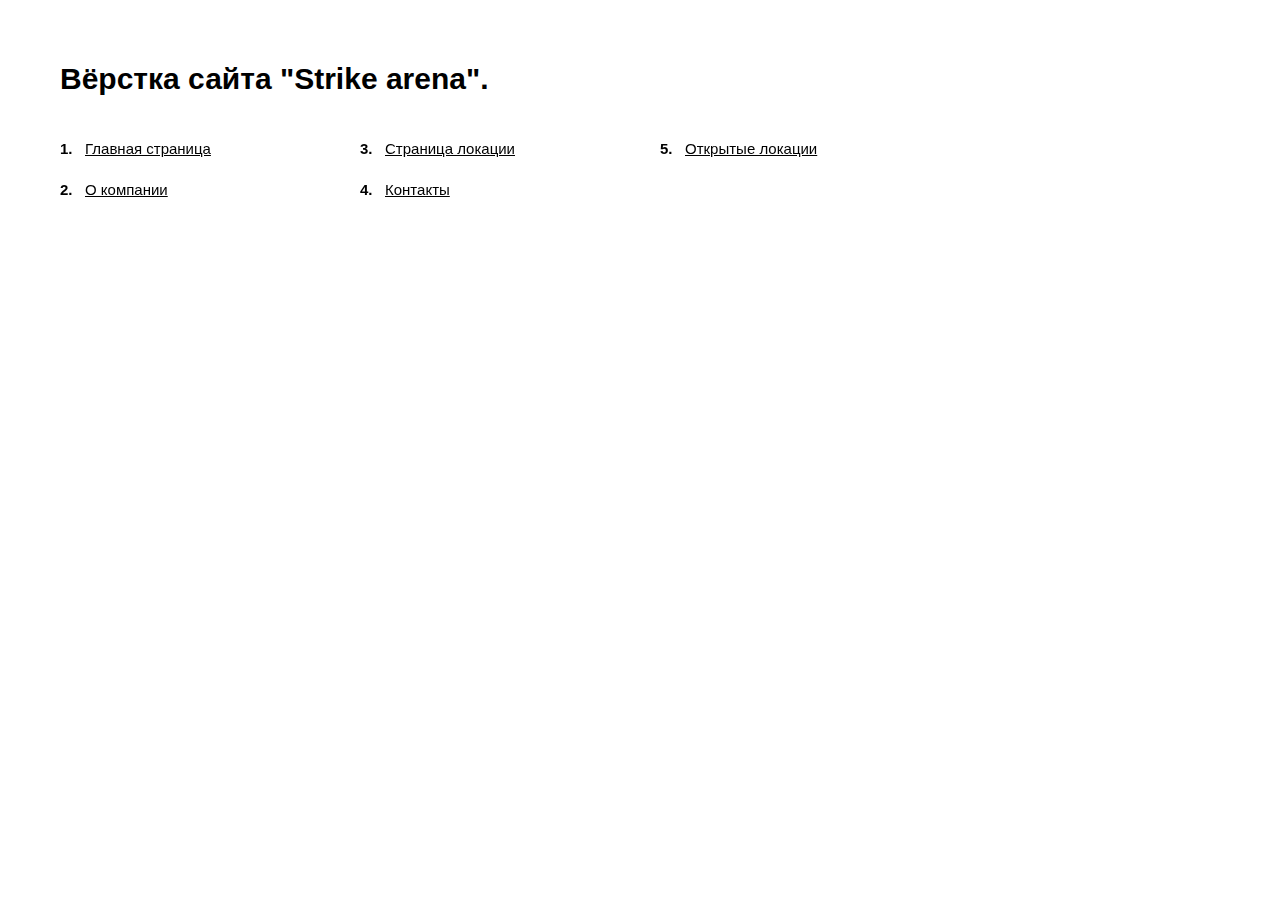
==== demo_links.html @ f6f3b77b "Update" ====
<!DOCTYPE html>
<html lang="ru">
	<head>
		<meta http-equiv="Content-Type" content="text/html; charset=utf-8">

		<!-- Адаптирование страницы для мобильных устройств -->
		<meta name="viewport" content="width=device-width, initial-scale=1, maximum-scale=1">

		<!-- Запрет распознования номера телефона -->
		<meta name="format-detection" content="telephone=no">
		<meta name="SKYPE_TOOLBAR" content ="SKYPE_TOOLBAR_PARSER_COMPATIBLE">

		<style>
			*
			{
			    box-sizing: border-box;
			    margin: 0;
			    padding: 0;
			}

			*:before,
			*:after
			{
			    box-sizing: border-box;
			}


			.demo_links
			{
			    padding: 60px;
			}

			.demo_links .title
			{
			    font-family: Arial, 'Helvetica Neue', Helvetica, sans-serif;
			    font-size: 30px;
			    font-weight: 700;
			    line-height: 38px;

			    margin-bottom: 40px;
			}

			.demo_links ol
			{
			    font-family: Arial, 'Helvetica Neue', Helvetica, sans-serif;
			    font-size: 15px;
			    line-height: 21px;

			    counter-reset: li;

			    column-gap: 40px;
			    column-count: 4;
			}

			.demo_links ol li
			{
			    position: relative;

			    display: block;
			    overflow: hidden;

			    padding-left: 25px;

			    list-style-type: none;

			    transform: translateZ(0);

			    --webkit-column-break-inside: avoid;
			    page-break-inside: avoid;
			    break-inside: avoid;
			}

			.demo_links ol li + li
			{
			    margin-top: 20px;
			}

			.demo_links ol li:before
			{
			    color: var(--text_color);
			    font-weight: 700;

			    position: absolute;
			    top: 0;
			    left: 0;

			    content: counters(li, '.') '.';
			    counter-increment: li;
			}


			.demo_links li a
			{
			    color: #000;
			}

			.demo_links li a:hover
			{
			    text-decoration: none;
			}


			@media (max-width: 1279px)
			{
			    .demo_links ol
			    {
			        column-count: 3;
			    }
			}


			@media (max-width: 1023px)
			{
			    .demo_links
			    {
			        padding: 40px;
			    }

			    .demo_links .title
			    {
			        font-size: 28px;
			        line-height: 34px;

			        margin-bottom: 25px;
			    }

			    .demo_links ol
			    {
			        column-count: 2;
			    }
			}


			@media (max-width: 767px)
			{
			    .demo_links
			    {
			        padding: 30px;
			    }

			    .demo_links .title
			    {
			        font-size: 26px;
			        line-height: 32px;
			    }

			    .demo_links ol
			    {
			        column-gap: 40px;
			    }
			}


			@media (max-width: 479px)
			{
			    .demo_links
			    {
			        padding: 20px;
			    }

			    .demo_links .title
			    {
			        font-size: 22px;
			        line-height: 28px;

			        margin-bottom: 25px;
			    }

			    .demo_links ol
			    {
			        column-count: 1;
			    }

			    .demo_links ol li + li
			    {
			        margin-top: 15px;
			    }
			}

		</style>
	</head>

	<body>
		<div class="demo_links">
			<div class="title">Вёрстка сайта "Strike arena".</div>

			<ol>
				<li><a href="./index.html" target="_blank">Главная страница</a></li>
				<li><a href="./about.html" target="_blank">О компании</a></li>
				<li><a href="./arena.html" target="_blank">Страница локации</a></li>
				<li><a href="./contacts.html" target="_blank">Контакты</a></li>
				<li><a href="./open_locations.html" target="_blank">Открытые локации</a></li>
			</ol>
		</div>
	</body>
</html>
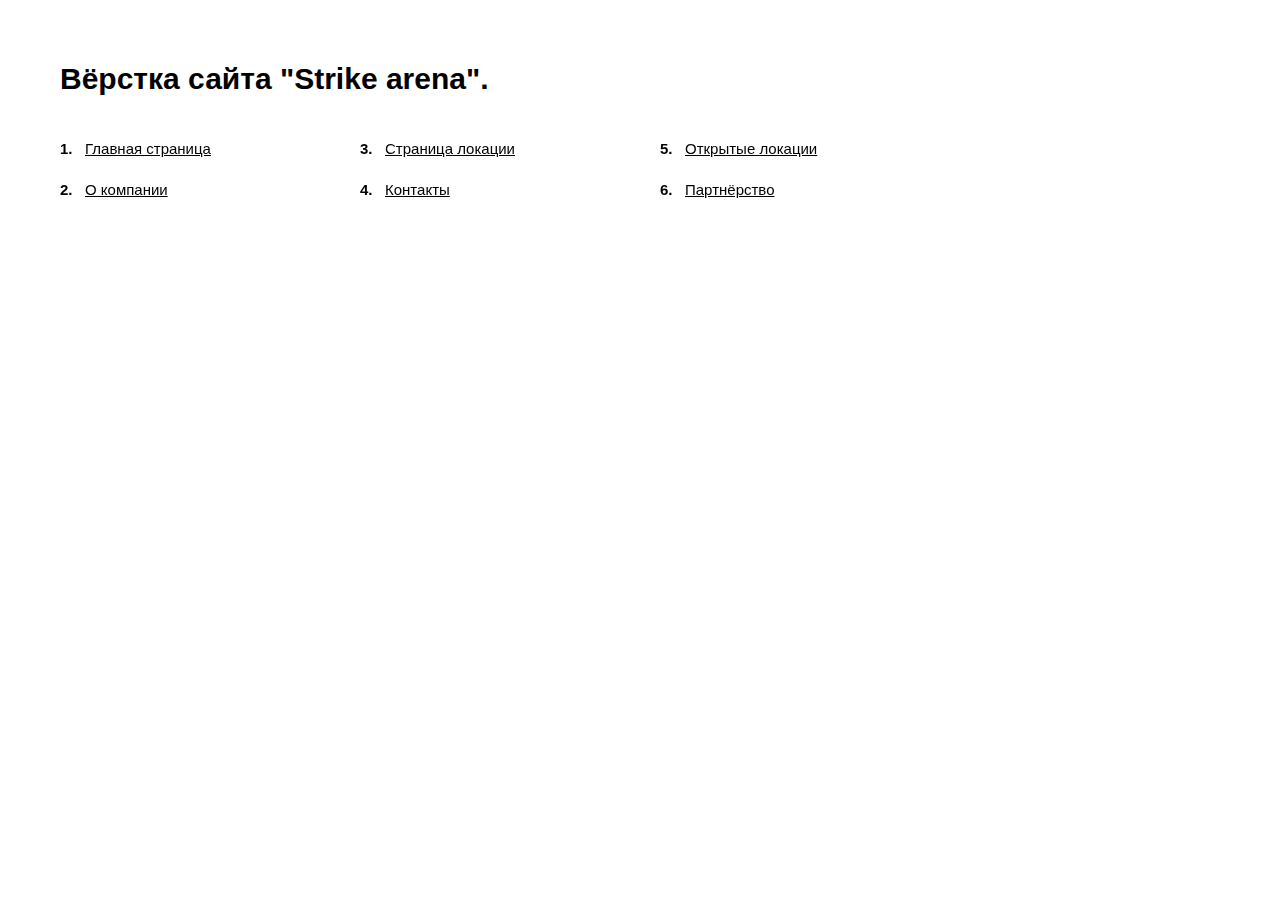
==== commit 74dfd137: "Update" ====
--- a/demo_links.html
+++ b/demo_links.html
@@ -190,6 +190,7 @@
 				<li><a href="./arena.html" target="_blank">Страница локации</a></li>
 				<li><a href="./contacts.html" target="_blank">Контакты</a></li>
 				<li><a href="./open_locations.html" target="_blank">Открытые локации</a></li>
+				<li><a href="./partnership.html" target="_blank">Партнёрство</a></li>
 			</ol>
 		</div>
 	</body>
